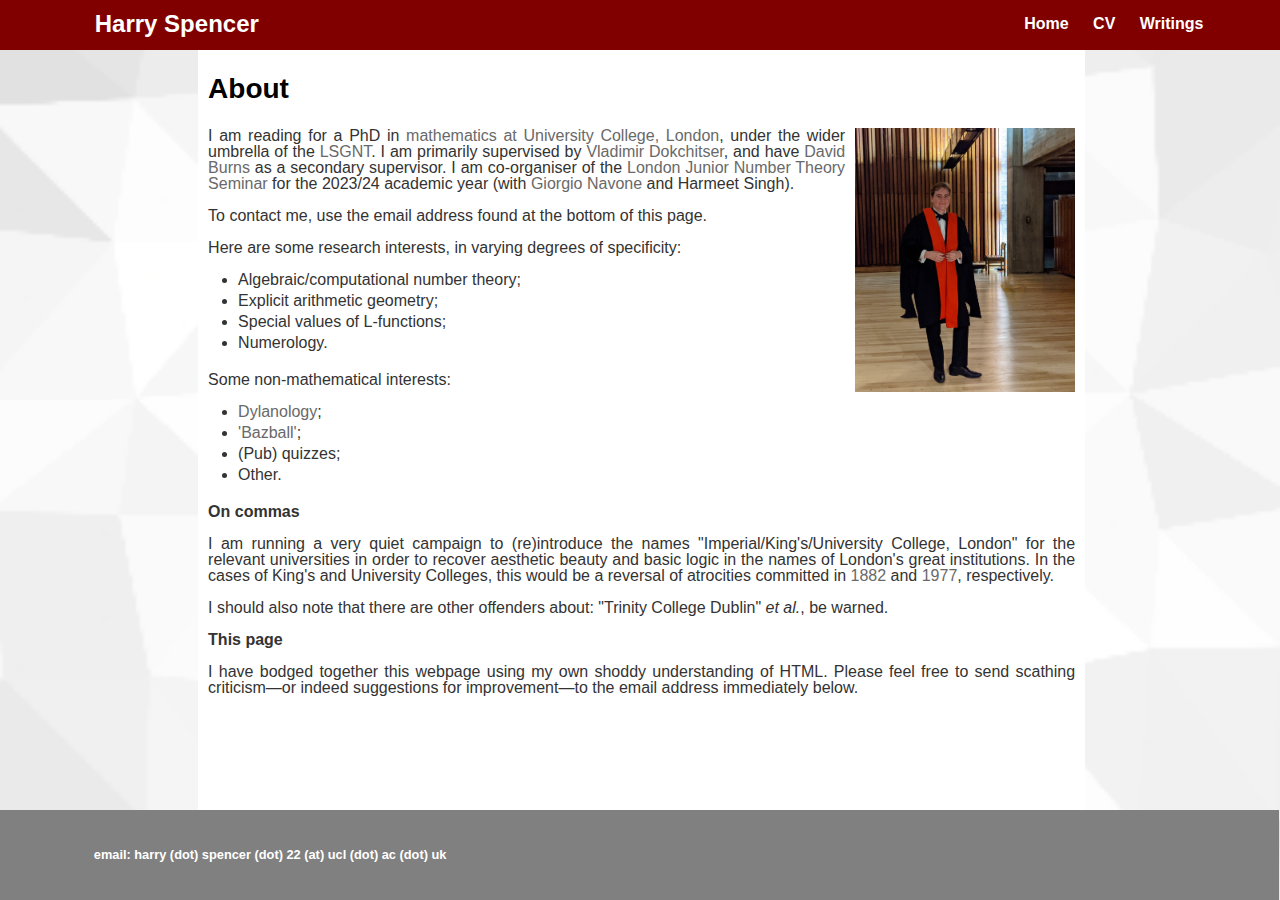
==== index.html @ 62ca38dc "jnt link added" ====
<!DOCTYPE html>
<html>
  <head>
    <title>Harry Spencer</title>
    
    <link rel="stylesheet" type="text/css" href="/css/main.css">
  
  </head>


  <body>
<header>
	<div class="fixed-header">
    <nav class="footer">
<ul>
	<li class="name">Harry Spencer</li>
<li><a class="heada" href="/">Home</a></li>
<li><a class="heada" href="/cv">CV</a></li>
<li><a class="heada" href="/writings">Writings</a></li>
</ul>
    </nav>
	</div>
	</header>
<div class="container">
	<div class="blurb">
		<h2 class="text">About</h2>
		<img src="HSpencer.jpg" style="width:220px;height:264px;">
		<p class="para">I am reading for a PhD in <a class="maina" href="https://www.ucl.ac.uk/maths/">mathematics at University College, London</a>, under the wider umbrella of the <a class="maina" href="https://www.lsgnt-cdt.ac.uk/">LSGNT</a>. I am primarily supervised by <a class="maina" href="https://www.homepages.ucl.ac.uk/~ucahvdo/webpage.html">Vladimir Dokchitser</a>, and have <a class="maina" href="https://nms.kcl.ac.uk/david.burns/web_page/index.html">David Burns</a> as a secondary supervisor. I am co-organiser of the <a class="maina" href="https://sites.google.com/view/junior-number-theory/">London Junior Number Theory Seminar</a> for the 2023/24 academic year (with <a class="maina" href="https://sites.google.com/view/giorgio-navone/">Giorgio Navone</a> and Harmeet Singh).

		<p class="text"> To contact me, use the email address found at the bottom of this page.

		<p class="text"> Here are some research interests, in varying degrees of specificity:
		<ul>
			<li>Algebraic/computational number theory;</li>
			<li>Explicit arithmetic geometry;</li>
			<li>Special values of L-functions;</li>
			<li>Numerology.</li>
		</ul>

		<p class="text">Some non-mathematical interests:
		<ul>
			<li><a class="maina" href="https://www.youtube.com/watch?v=tdNxP7w07NQ">Dylanology</a>;</li>
			<li><a class="maina" href="https://www.youtube.com/watch?v=VygINK6INN8">'Bazball'</a>;</li>
			<li>(Pub) quizzes;</li>
			<li>Other.</li>
		</ul>

		<p class="text"><b>On commas</b>
		<p class="para">I am running a very quiet campaign to (re)introduce the names "Imperial/King's/University College, London" for the relevant universities in order to recover aesthetic beauty and basic logic in the names of London's great institutions. In the cases of King's and University Colleges, this would be a reversal of atrocities committed in  <a class="maina" href="https://en.wikipedia.org/w/index.php?title=King%27s_College_London&oldid=1160123569#19th_century">1882</a> and <a class="maina" href="https://en.wikipedia.org/w/index.php?title=History_of_University_College_London&oldid=1157497758">1977</a>, respectively. 
			
		<p class="para">I should also note that there are other offenders about: "Trinity College Dublin" <i>et al.</i>, be warned.</p>

		<p class="text"><b>This page</b>
		<p class="para"> I have bodged together this webpage using my own shoddy understanding of HTML. Please feel free to send scathing criticism—or indeed suggestions for improvement—to the email address immediately below.
	</div>

	<div class="fixed-footer">
		<ul>
	   <li>email: harry (dot) spencer (dot) 22 (at) ucl (dot) ac (dot) uk</li>
		</ul>
		</div>

</div>
  </body>

</html>
---- css/main.css ----
html {height:100%;}
body {height:100%;}

body { padding: 0px; margin-top: 0%; width: 99%; background: url(triangles.png) no-repeat center center fixed; 
  -webkit-background-size: cover;
  -moz-background-size: cover;
  -o-background-size: cover;
  background-size: cover;
}

.maina { text-decoration: none; text-decoration: bold; color:dimgrey }
.heada { text-decoration: none; text-decoration: bold; color:white }
a:hover { text-decoration: underline; }

.container {width:70%; margin-left: 15%; padding-top:50px; background-color: white;
	display: flex;
	flex-direction: column;
  min-height: calc(100vh - 50px);
}

p, ul { font-family: 'Helvetica', 'Arial', 'Sans-Serif'; font-size: 1em; line-height: 1em; color: #333; }

ul li {padding-bottom: 5px;}

h1, h2, h3, h4 { font-family: 'Helvetica', 'Arial', 'Sans-Serif'; }
h1 { font-size: 2em;  }
h2 { font-size: 1.75em; }
h3 { font-size: 1.5em; }
h4 { font-size: 1.25em; }

img {float:right; padding-left: 10px; padding-right:10px}

.name {float: left; margin-left:5%; font-size: 1.5em}

.fixed-footer {background-color: gray; bottom:0; left:0;}
header {background-color: maroon; margin-left: -1%;}
nav ul, footer ul { font-size: 1em; font-family: 'Helvetica', 'Arial', 'Sans-Serif'; list-style: none; font-weight: bold; color: white;}
nav ul {text-align: right; background-color:maroon; padding-right: 5%;}
footer ul {background-color:gray; padding-left: 2.5%; float:left; width: 96.35%; float:bottom; padding: 2%;}
nav ul li, footer ul li { display: inline; margin-right: 20px; color:white; }


.fixed-footer ul { font-size: 1em; font-family: 'Helvetica', 'Arial', 'Sans-Serif'; list-style: none; font-weight: bold; color: white;}
.fixed-footer ul {background-color:gray; padding-left: 2.5%; float:left; width: 97.5%; float:bottom; padding-top: 2%; padding-bottom: 2%;}
.fixed-footer ul li { display: inline; color:white; padding-left:5%; }

footer ul li {height: 10%;}
.fixed-footer { font-size: .8em; width: 144.3%; margin-right: auto; margin-left: -22.4%; margin-top: auto;}

.text {padding-left: 10px}
.para { padding-left: 10px; padding-right: 10px; text-align: justify;
    text-justify: inter-word;}

/* CV */
.cv { margin-bottom: 20px; }
.cv h1 { font-size: 2em; }
.cv h2 { font-size: 1.5em; }
.cv .download { font-family: 'Helvetica', 'Arial', 'Sans-Serif'; }
.cv p { font-size: 1em; }
.cv .download { float: right; padding-right: 10px; padding-top: 3%; font-size: .8em; text-transform: uppercase; text-decoration: none; text-decoration: bold; color:dimgrey}

.fixed-header {
  width: 101%;
  height: 50px;
  position: fixed;        
  background: maroon;
}

.fixed-footer .body { background-color: gray; width: 100%;
  background-color: gray; float:bottom;}

.fixed-header{
  top: 0;
}
.fixed-footer{
  bottom: 0;
}
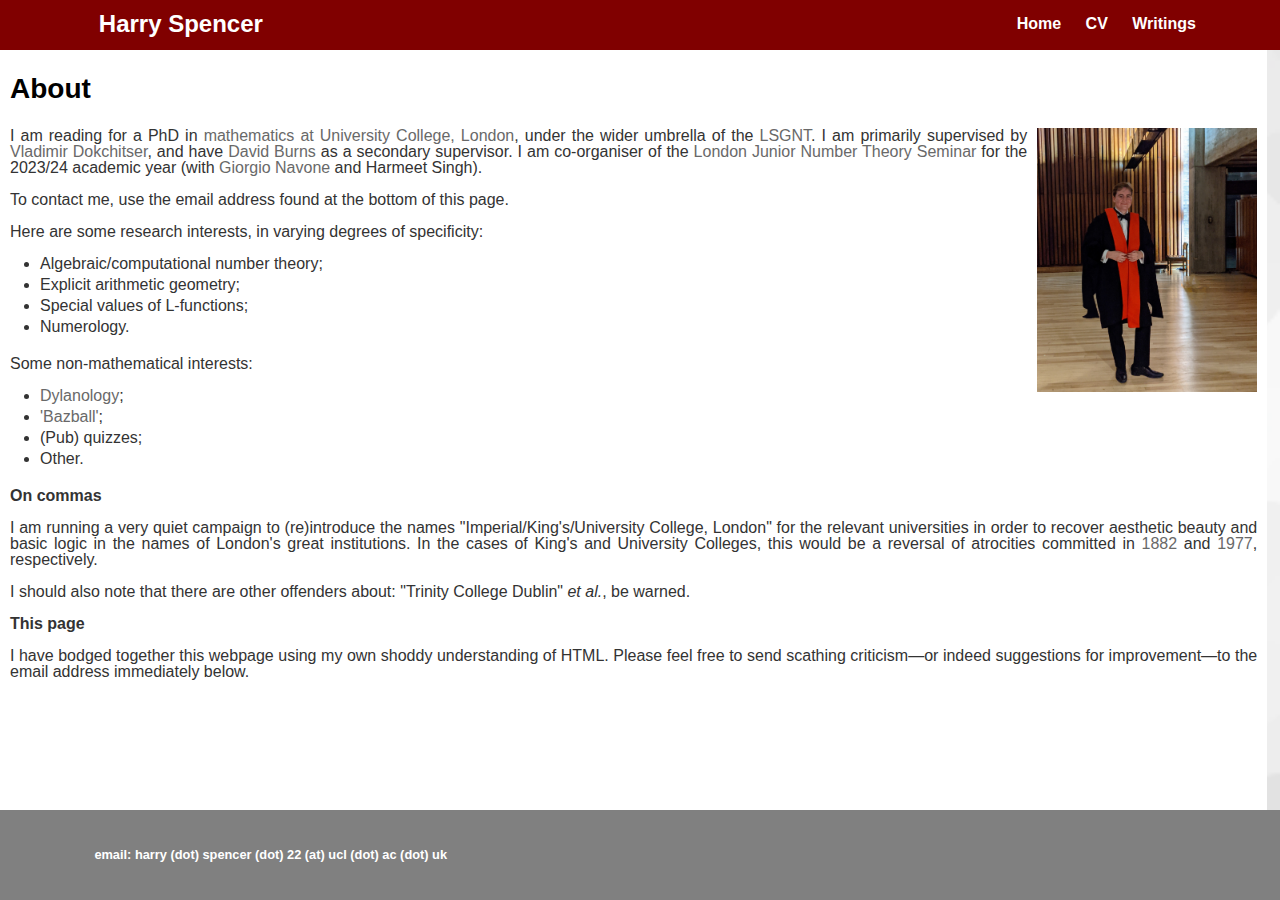
==== commit dccf819c: "test" ====
--- a/index.html
+++ b/index.html
@@ -1,4 +1,7 @@
 <!DOCTYPE html>
+
+<meta name="viewport" content="width=device-width" user-scalable=no initial-scale=1.0 minimum-scale=1.0/>
+
 <html>
   <head>
     <title>Harry Spencer</title>
@@ -25,7 +28,7 @@
 	<div class="blurb">
 		<h2 class="text">About</h2>
 		<img src="HSpencer.jpg" style="width:220px;height:264px;">
-		<p class="para">I am reading for a PhD in <a class="maina" href="https://www.ucl.ac.uk/maths/">mathematics at University College, London</a>, under the wider umbrella of the <a class="maina" href="https://www.lsgnt-cdt.ac.uk/">LSGNT</a>. I am primarily supervised by <a class="maina" href="https://www.homepages.ucl.ac.uk/~ucahvdo/webpage.html">Vladimir Dokchitser</a>, and have <a class="maina" href="https://nms.kcl.ac.uk/david.burns/web_page/index.html">David Burns</a> as a secondary supervisor. I am co-organiser of the <a class="maina" href="https://sites.google.com/view/junior-number-theory/">London Junior Number Theory Seminar</a> for the 2023/24 academic year (with <a class="maina" href="https://sites.google.com/view/giorgio-navone/">Giorgio Navone</a> and Harmeet Singh).
+		<p class="para">I am reading for a PhD in <a class="maina" href="https://www.ucl.ac.uk/maths/">mathematics at University College, London</a>, under the wider umbrella of the <a class="maina" href="https://www.lsgnt-cdt.ac.uk/">LSGNT</a>. I am primarily supervised by <a class="maina" href="https://www.homepages.ucl.ac.uk/~ucahvdo/webpage.html">Vladimir Dokchitser</a>, and have <a class="maina" href="https://nms.kcl.ac.uk/david.burns/web_page/index.html">David Burns</a> as a secondary supervisor. I am co-organiser of the <a class="maina" href="https://www.juniornumbertheory.uk">London Junior Number Theory Seminar</a> for the 2023/24 academic year (with <a class="maina" href="https://sites.google.com/view/giorgio-navone/">Giorgio Navone</a> and Harmeet Singh).
 
 		<p class="text"> To contact me, use the email address found at the bottom of this page.
 
--- a/css/main.css
+++ b/css/main.css
@@ -8,13 +8,17 @@
   background-size: cover;
 }
 
-.maina { text-decoration: none; text-decoration: bold; color:dimgrey }
+.maina { text-decoration: none; text-decoration: bold; color:dimgrey; }
 .heada { text-decoration: none; text-decoration: bold; color:white }
 a:hover { text-decoration: underline; }
 
-.container {width:70%; margin-left: 15%; padding-top:50px; background-color: white;
-	display: flex;
-	flex-direction: column;
+.container {
+  width: 70%;
+  margin-left: 15%;
+  padding-top: 50px;
+  background-color: white;
+  display: flex;
+  flex-direction: column;
   min-height: calc(100vh - 50px);
 }
 
@@ -74,4 +78,32 @@
 }
 .fixed-footer{
   bottom: 0;
+}
+
+@media (max-width: 80em) {
+  .container {
+    margin-left: 0;
+    width: 100%;
+  }
+
+  body {
+    height: 100%;
+    margin: 0;
+    padding: 0;
+    background: url(triangles.png) no-repeat center center fixed;
+    background-size: contain;
+  }
+
+  .fixed-footer {
+    width: 101%;
+    margin-left:0;
+  }
+
+  header {
+    margin-left: 0;
+  }
+
+  .fixed-header {
+    width: 100%
+  }
 }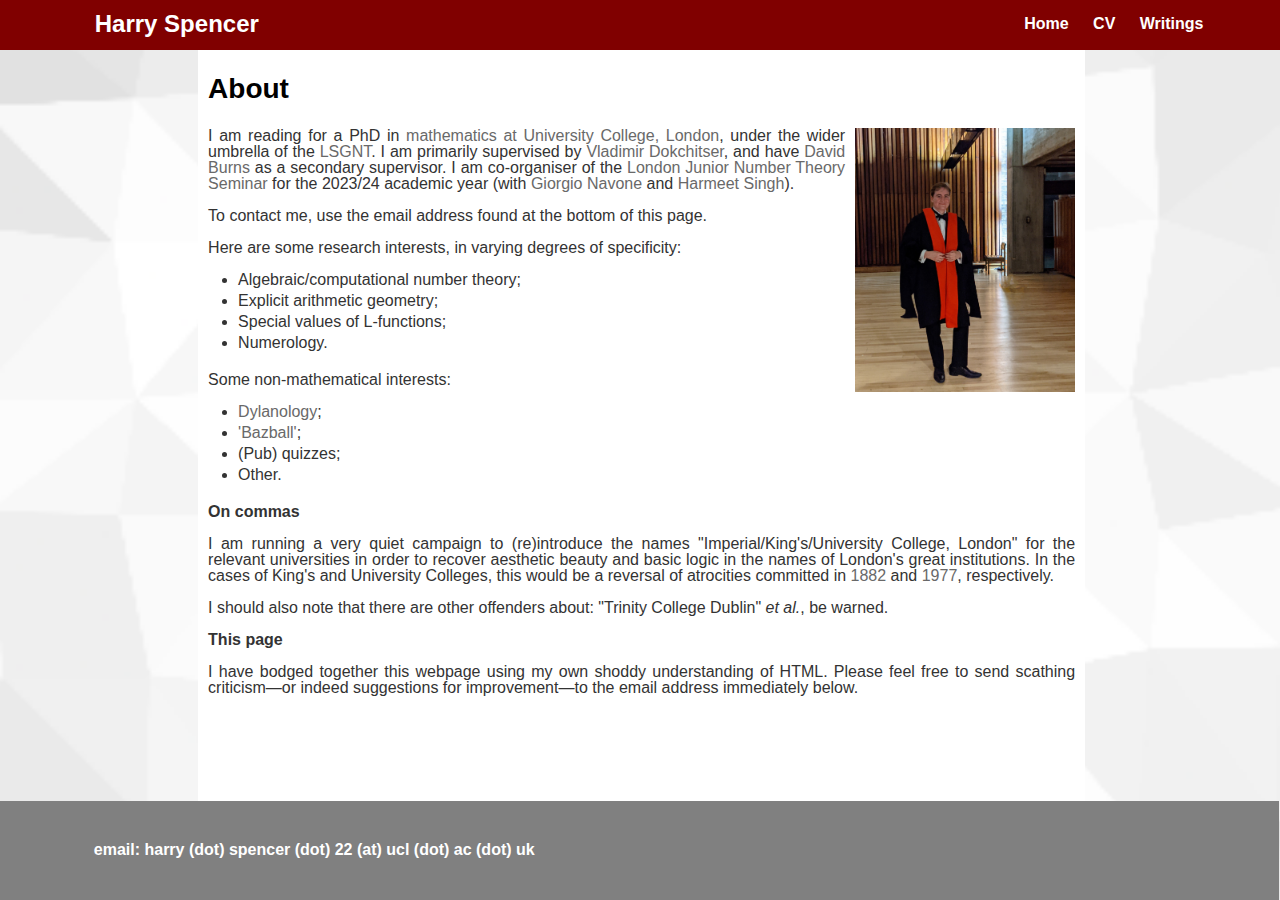
==== commit c6a53efe: "Harmeet link" ====
--- a/index.html
+++ b/index.html
@@ -1,6 +1,4 @@
 <!DOCTYPE html>
-
-<meta name="viewport" content="width=device-width" user-scalable=no initial-scale=1.0 minimum-scale=1.0/>
 
 <html>
   <head>
@@ -28,7 +26,7 @@
 	<div class="blurb">
 		<h2 class="text">About</h2>
 		<img src="HSpencer.jpg" style="width:220px;height:264px;">
-		<p class="para">I am reading for a PhD in <a class="maina" href="https://www.ucl.ac.uk/maths/">mathematics at University College, London</a>, under the wider umbrella of the <a class="maina" href="https://www.lsgnt-cdt.ac.uk/">LSGNT</a>. I am primarily supervised by <a class="maina" href="https://www.homepages.ucl.ac.uk/~ucahvdo/webpage.html">Vladimir Dokchitser</a>, and have <a class="maina" href="https://nms.kcl.ac.uk/david.burns/web_page/index.html">David Burns</a> as a secondary supervisor. I am co-organiser of the <a class="maina" href="https://www.juniornumbertheory.uk">London Junior Number Theory Seminar</a> for the 2023/24 academic year (with <a class="maina" href="https://sites.google.com/view/giorgio-navone/">Giorgio Navone</a> and Harmeet Singh).
+		<p class="para">I am reading for a PhD in <a class="maina" href="https://www.ucl.ac.uk/maths/">mathematics at University College, London</a>, under the wider umbrella of the <a class="maina" href="https://www.lsgnt-cdt.ac.uk/">LSGNT</a>. I am primarily supervised by <a class="maina" href="https://www.homepages.ucl.ac.uk/~ucahvdo/webpage.html">Vladimir Dokchitser</a>, and have <a class="maina" href="https://nms.kcl.ac.uk/david.burns/web_page/index.html">David Burns</a> as a secondary supervisor. I am co-organiser of the <a class="maina" href="https://www.juniornumbertheory.uk">London Junior Number Theory Seminar</a> for the 2023/24 academic year (with <a class="maina" href="https://sites.google.com/view/giorgio-navone/">Giorgio Navone</a> and <a class="maina" href="https://sites.google.com/view/harmeetsingh/">Harmeet Singh</a>).
 
 		<p class="text"> To contact me, use the email address found at the bottom of this page.
 
--- a/css/main.css
+++ b/css/main.css
@@ -80,7 +80,7 @@
   bottom: 0;
 }
 
-@media (max-width: 80em) {
+@media (max-width: 70em) {
   .container {
     margin-left: 0;
     width: 100%;
@@ -106,4 +106,16 @@
   .fixed-header {
     width: 100%
   }
+}
+
+body {
+  font-size: 16px;
+}
+
+header {
+  font-size: 1rem;
+}
+
+.fixed-footer {
+  font-size: 1rem;
 }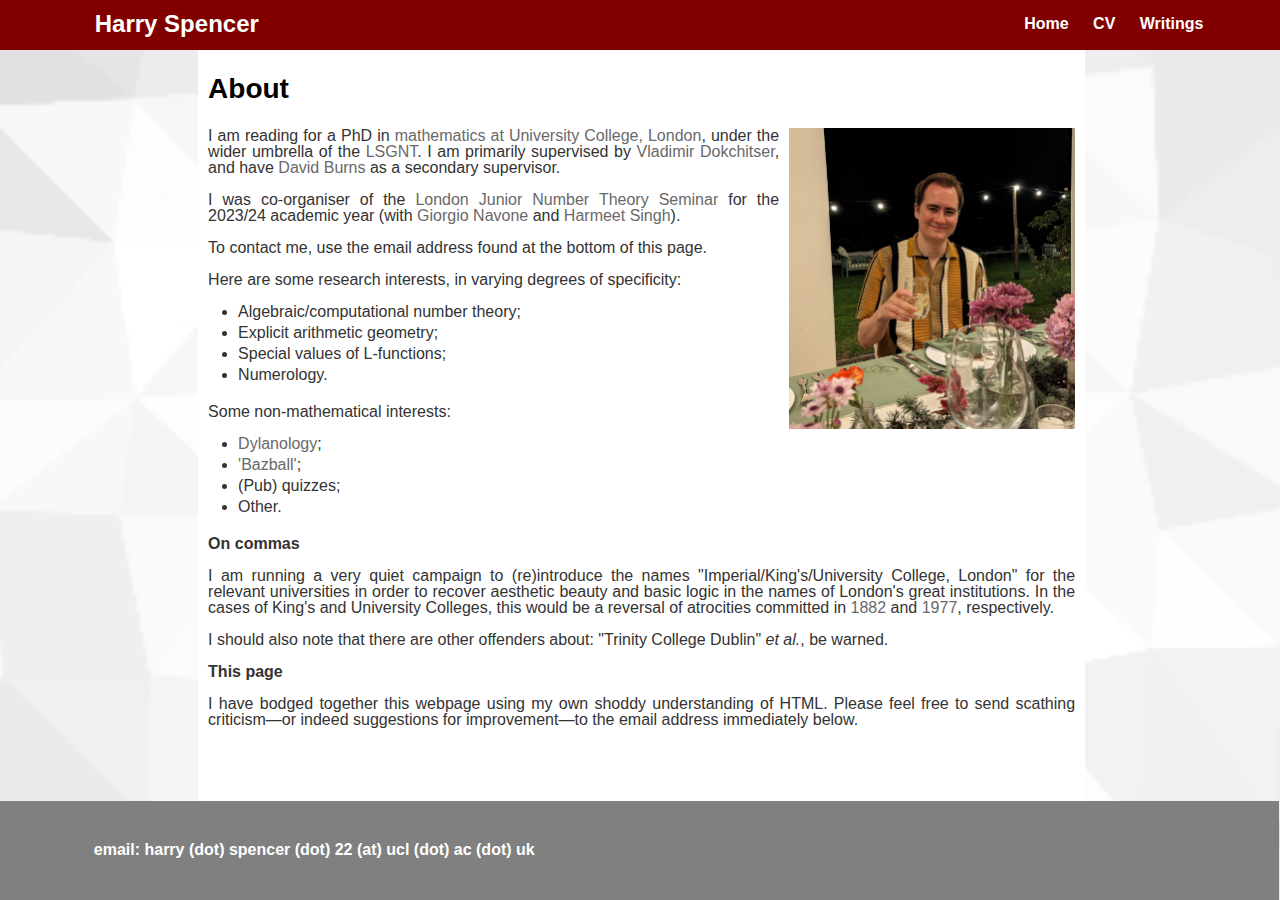
==== commit 9a4a5c26: "year3_update" ====
--- a/index.html
+++ b/index.html
@@ -25,8 +25,10 @@
 <div class="container">
 	<div class="blurb">
 		<h2 class="text">About</h2>
-		<img src="HSpencer.jpg" style="width:220px;height:264px;">
-		<p class="para">I am reading for a PhD in <a class="maina" href="https://www.ucl.ac.uk/maths/">mathematics at University College, London</a>, under the wider umbrella of the <a class="maina" href="https://www.lsgnt-cdt.ac.uk/">LSGNT</a>. I am primarily supervised by <a class="maina" href="https://www.homepages.ucl.ac.uk/~ucahvdo/webpage.html">Vladimir Dokchitser</a>, and have <a class="maina" href="https://nms.kcl.ac.uk/david.burns/web_page/index.html">David Burns</a> as a secondary supervisor. I am co-organiser of the <a class="maina" href="https://www.juniornumbertheory.uk">London Junior Number Theory Seminar</a> for the 2023/24 academic year (with <a class="maina" href="https://sites.google.com/view/giorgio-navone/">Giorgio Navone</a> and <a class="maina" href="https://sites.google.com/view/harmeetsingh/">Harmeet Singh</a>).
+		<img src="HSpencer.jpg" style="width:286;height:301px;">
+		<p class="para">I am reading for a PhD in <a class="maina" href="https://www.ucl.ac.uk/maths/">mathematics at University College, London</a>, under the wider umbrella of the <a class="maina" href="https://www.lsgnt-cdt.ac.uk/">LSGNT</a>. I am primarily supervised by <a class="maina" href="https://www.homepages.ucl.ac.uk/~ucahvdo/webpage.html">Vladimir Dokchitser</a>, and have <a class="maina" href="https://nms.kcl.ac.uk/david.burns/web_page/index.html">David Burns</a> as a secondary supervisor. 
+			
+		<p class="para">I was co-organiser of the <a class="maina" href="https://www.juniornumbertheory.uk">London Junior Number Theory Seminar</a> for the 2023/24 academic year (with <a class="maina" href="https://sites.google.com/view/giorgio-navone/">Giorgio Navone</a> and <a class="maina" href="https://sites.google.com/view/harmeetsingh/">Harmeet Singh</a>).
 
 		<p class="text"> To contact me, use the email address found at the bottom of this page.
 
